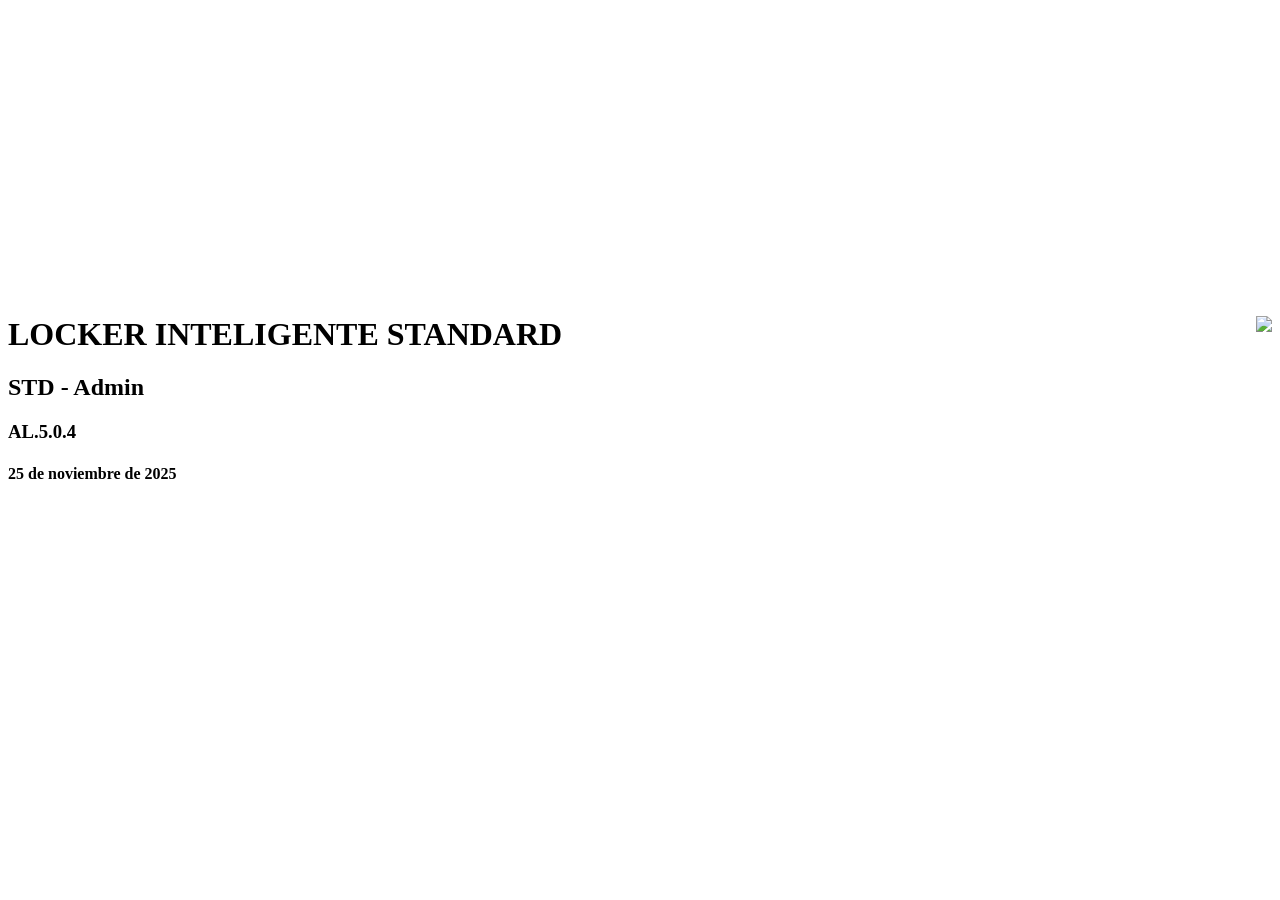
==== DCMLocker/Kiosk/wwwroot/index.html @ eda8e1e9 "5.0.4 con fuera de servicio" ====
<!DOCTYPE html>
<html>

<head>
    <meta charset="utf-8" />
    <meta name="viewport" content="width=device-width, initial-scale=1.0, maximum-scale=1.0, user-scalable=no" />
    <title>DCMLocker</title>
    <base href="/" />
    <link href="css/bootstrap/bootstrap.min.css" rel="stylesheet" />
    <link href="css/app.css" rel="stylesheet" />
    <link href="css/Fondo.css" rel="stylesheet" />
    <link href="css/kiosklayout.css" rel="stylesheet" />
    <link href="css/LoadingBar.css" rel="stylesheet" />
    <link href="css/ButtonClick.css" rel="stylesheet" />
    <link href="css/PanelNotify.css" rel="stylesheet" />
    <link href="DCMLocker.Kiosk.styles.css" rel="stylesheet" />
    <link href="manifest.json" rel="manifest" />
    <link rel="apple-touch-icon" sizes="512x512" href="icon-512.png" />
    <link rel="stylesheet" href="_content/Radzen.Blazor/css/material-base.css">
</head>

<body>
    <div id="app">
        <div class="page">
            <div class="main">
                <div class="content px-4">
                    <div class="row">
                        <div class="col-2" style="float:right">
                            <img width="100%" src="img/Logo.png" />
                        </div>
                        <div class="col-8 text-center">

                            <div class="text-center" style="margin-top: 25%;">
                                <h1>LOCKER INTELIGENTE STANDARD</h1>
                                <h2>STD - Admin</h2>
                                <h3>AL.5.0.4</h3>
                                <h4>25 de noviembre de 2025</h4>
                            </div>
                        </div>
                    </div>
                </div>
            </div>
        </div>
    </div>
    <script src="js/Funciones.js"></script>
    <script src="_framework/blazor.webassembly.js"></script>
    <script>navigator.serviceWorker.register('service-worker.js');</script>
    <script src="_content/CurrieTechnologies.Razor.SweetAlert2/sweetAlert2.min.js"></script>
    <script src="_content/Radzen.Blazor/Radzen.Blazor.js"></script>
    <script src="disconnectHandler.js"></script>
</body>

</html>
---- DCMLocker/Kiosk/wwwroot/css/app.css ----
﻿@import url('open-iconic/font/css/open-iconic-bootstrap.min.css');

html, body {
    font-family: 'Helvetica Neue', Helvetica, Arial, sans-serif;
    height: 100%;
    overflow: hidden;
}

a, .btn-link {
    color: #0366d6;
}

.btn-primary {
    color: #fff;
    background-color: #1b6ec2;
    border-color: #1861ac;
}

.content {
    padding-top: 1.1rem;
}

.valid.modified:not([type=checkbox]) {
    outline: 1px solid #26b050;
}

.invalid {
    outline: 1px solid red;
}

.validation-message {
    color: red;
}

#blazor-error-ui {
    background: lightyellow;
    bottom: 0;
    box-shadow: 0 -1px 2px rgba(0, 0, 0, 0.2);
    display: none;
    left: 0;
    padding: 0.6rem 1.25rem 0.7rem 1.25rem;
    position: fixed;
    width: 100%;
    z-index: 1000;
}

    #blazor-error-ui .dismiss {
        cursor: pointer;
        position: absolute;
        right: 0.75rem;
        top: 0.5rem;
    }
---- DCMLocker/Kiosk/wwwroot/css/Fondo.css ----
﻿body {
   
    
}
---- DCMLocker/Kiosk/wwwroot/css/kiosklayout.css ----
﻿body {
    background-size: cover;
    height: 100vh;
    width: 100%;
    padding: 0px 0px 0px 0px;
    margin: 0px 0px 0px 0px;
}

.kiosk-main-img {
    background: #0094d4 url(../Content/kioskFondo.jpg) center center no-repeat;
    background-size: contain;
    height: 90vh;
    width: 100%;
    margin-top: 2vh;
}

.kiosk-main {
    
}

.kiosk-selapp {
    margin-top: auto;
    margin-bottom: auto;
    justify-content: center;
}

.kiosk-cards {
    display: grid;
    grid-template-columns: repeat(auto-fill, 20rem);
    grid-gap: 2rem;
    justify-content: center;
    padding-left: 0;
    color: white;
    margin-top: 100px;
    margin-bottom: auto;
    margin-left: auto;
    margin-right: auto;
}

    .kiosk-cards > li {
        height: 15rem;
        width: 20rem;
        position: relative;
        background-size: cover;
        background-color:cornsilk;
        border-radius: 0.5rem;
        list-style-type: none;
        box-shadow: 0 3px 4px rgba(0,0,0,0.4);
        transition: 0.1s ease-out;
    }

        .kiosk-cards > li:hover {
            transform: scale(1.02);
        }

.kiosk-card-info {
    border-radius: 0.5rem;
    top: 0;
    left: 0;
    right: 0;
    bottom: 0;
    position: absolute;
    background: linear-gradient(rgba(255 255 255,1) 30%, rgba(255,255,255,1) 80%);
    padding: 1rem 1rem;
    color: white;
    font-size: 1rem;
    cursor: pointer;
    text-shadow: 0 1px 1px rgba(0,0,0,0.2);
    line-height: 1.25rem;
    margin: 1rem 1rem;
    
}

.kiosk-P5 {
    background: linear-gradient(rgb(217 72 72) 30%, rgba(255,255,255,1) 80%);
}

.kiosk-P4 {
    background: linear-gradient(rgb(241 251 6) 30%, rgba(255,255,255,1) 80%);
}

.kiosk-P3 {
    background: linear-gradient(rgb(63 146 30) 30%, rgba(255,255,255,1) 80%);
}

.kiosk-P2 {
    background: linear-gradient(rgb(14 155 77) 30%, rgba(255,255,255,1) 80%);
}

.kiosk-P1 {
    background: linear-gradient(rgb(106 116 221) 30%, rgba(255,255,255,1) 80%);
}



.kiosk-card-info .kiosk-card-img {
    display: block;
    height:5rem;
    top: 0.5rem;
    margin-left:auto;
    margin-right:auto;
    
}


.kiosk-card-info .title {
    color: white;
    font-size: 1.8rem;
    display: block;
    margin-top: 0.3rem;
    font-family: Bahnschrift, Arial, Arial, Helvetica, sans-serif;
    text-transform: uppercase;
    visibility: visible;
    text-align: center;
}

.kiosk-card-info .state {
    color: white;
    font-size: 0.8rem;
    display: block;
    margin-top: 0.5rem;
    font-family: Bahnschrift, Arial, Arial, Helvetica, sans-serif;
    text-transform: uppercase;
    visibility: visible;
    text-align: center;
}

.kiosk-card-info .time {
    color: white;
    font-size: 1rem;
    display: block;
    margin-top: 0rem;
    font-family: Bahnschrift, Arial, Arial, Helvetica, sans-serif;
    text-transform: uppercase;
    visibility: visible;
    text-align: left;
}

.kiosk-card-info .name {
    color: white;
    font-size: 0.8rem;
    display: block;
    margin-top: 0rem;
    font-family: Bahnschrift, Arial, Arial, Helvetica, sans-serif;
    text-transform: uppercase;
    visibility: visible;
    text-align: center;
}

.kiosk-card-info .oferta {
    position: absolute;
    bottom: 1rem;
    right: 1rem;
    font-size: 1.2rem;
    font-weight: 700;
    padding: 0rem 0.7rem;
    border-radius: 4px;
    background-color: #08af08;
    color: white;
    line-height: 2rem;
}

.kiosk-card-info .selector {
    position: absolute;
    width: 100%;
    bottom: -1.6rem;
    align-content: center;
    line-height: 2rem;
    font-size: 1rem;
    font-weight: 700;
    border-radius: 4px;
    background-color: dodgerblue;
    color: white;
    box-shadow: 0 3px 4px rgba(0,0,0,0.4);
}

    .kiosk-card-info .selector > button {
        background-color: dodgerblue;
        color: white;
        box-shadow: 0 3px 4px rgba(0,0,0,0.4);
        border: none;
    }

.kiosk::before {
    content: '$';
    font-weight: 300;
    font-size: 1.2rem;
    margin-right: 0.2rem;
}



.kiosk-kb-flotante {
    font-size: 16px; /* Cambiar el tamaño de la tipografia */
    text-transform: uppercase; /* Texto en mayusculas */
    font-weight: bold; /* Fuente en negrita o bold */
    color: #ffffff; /* Color del texto */
    border-radius: 5px; /* Borde del boton */
    letter-spacing: 2px; /* Espacio entre letras */
    background-color: rgba(255, 255, 255, 0.3); /* Color de fondo */
    padding: 18px 30px; /* Relleno del boton */
    position: fixed;
    bottom: 0px;
    left: 0px;
    width: 100%;
    transition: all 300ms ease 0ms;
    box-shadow: 0px 3px 4px rgba(0, 0, 0, 0.4);
    z-index: 99;
    margin-left: auto;
    margin-right: auto;
    align-content: center;
    align-items: center;
}
.kiosk-kb-flotante-paleta {
    padding: 2px;
    background-color: rgba(255, 255, 255, 0.3);
    
}
.btn-keyboard {
    font-size: 2rem;
    height: 5rem;
    width: 5rem;
}
.btn-keyboard-2 {
    font-size: 2rem;
    height: 5rem;
    width: 10rem;
}

.div-dominio {
    height: 10rem;
    margin-top: 10rem;
    margin-left: auto;
    margin-right: auto;
    margin-bottom: auto;
    background-color: lightgray;
    border-radius: 0.5rem;
    box-shadow: 0 3px 4px rgba(0,0,0,0.4);
}
.div-dominio-2 {
    height: 15rem;
    margin-top: 10rem;
    margin-left: auto;
    margin-right: auto;
    margin-bottom: auto;
    background-color: lightgray;
    border-radius: 0.5rem;
    box-shadow: 0 3px 4px rgba(0,0,0,0.4);
}

.kiosk-saludo {
    height: 30rem;
    margin-top: 10rem;
    margin-left: auto;
    margin-right: auto;
    margin-bottom: auto;
    background-color: lightgray;
    border-radius: 0.5rem;
    box-shadow: 0 3px 4px rgba(0,0,0,0.4);
}



.label-keyboard {
    font-size: 84px;
    margin-left: auto;
    margin-right: auto;
}



@media only screen and (max-width: 1224px) {
    .btn-keyboard {
        font-size: 2rem;
        height: 4rem;
        width: 4rem;
    }
    .btn-keyboard-2 {
        font-size: 2rem;
        height: 4rem;
        width: 8rem;
    }

    .kiosk-kb-flotante-paleta {
        padding: 1px;
    }
}
@media only screen and (max-width: 1024px) {
    .btn-keyboard {
        font-size: 2rem;
        height: 4rem;
        width: 4rem;
    }
    .btn-keyboard-2 {
        font-size: 2rem;
        height: 4rem;
        width: 8rem;
    }
    .kiosk-kb-flotante-paleta {
        padding: 1px;
    }
}


@media only screen and (max-width: 1020px) {
    .btn-keyboard {
        font-size: 2rem;
        height: 3rem;
        width: 3rem;
    }
    .btn-keyboard-2 {
        font-size: 2rem;
        height: 3rem;
        width: 6rem;
    }

    .kiosk-kb-flotante-paleta {
        padding: 1px;
    }
}
@media only screen and (max-width: 840px) {
    .kiosk-cards > li {
        height: 8rem;
        width: 20rem;
        position: relative;
        background-size: cover;
        background-color: cornsilk;
        border-radius: 0.5rem;
        list-style-type: none;
        box-shadow: 0 3px 4px rgba(0,0,0,0.4);
        transition: 0.1s ease-out;
    }

    .kiosk-card-info .kiosk-card-img {
        display: block;
        height: 3rem;
        top: 0.5rem;
        margin-left: auto;
        margin-right: auto;
    }

    .btn-keyboard {
        font-size: 1rem;
        height: 2.8rem;
        width: 2.8rem;
    }

    .kiosk-kb-flotante-paleta {
        padding: 1px;
    }
}
@media only screen and (max-width: 600px) {

    .kiosk-cards > li {
        height: 8rem;
        width: 20rem;
        position: relative;
        background-size: cover;
        background-color: cornsilk;
        border-radius: 0.5rem;
        list-style-type: none;
        box-shadow: 0 3px 4px rgba(0,0,0,0.4);
        transition: 0.1s ease-out;
    }

    .kiosk-card-info .kiosk-card-img {
        display: block;
        height: 3rem;
        top: 0.5rem;
        margin-left: auto;
        margin-right: auto;
    }

    
    .btn-keyboard {
        font-size: 1rem;
        height: 2.5rem;
        width: 2.5rem;
    }

    .kiosk-kb-flotante-paleta {
        padding: 0px;
    }
}
---- DCMLocker/Kiosk/wwwroot/css/LoadingBar.css ----
﻿
.abs-center {
    display: flex;
    align-items: center;
    justify-content: center;
    min-height: 100vh;
}

.loading-bar {
    position: absolute;
    width: 500px;
    height: 10px;
    background-color: wheat;
    overflow: hidden;
    box-shadow: 0 1px 3px rgba(0,0,0,0.2);
    top: calc(50% - 5px);
    left: calc(50% - 250px);
    animation: progressbaropacy-slide 2s infinite;
    animation-timing-function: ease-in-out;
}

    .loading-bar::after {
        content: '';
        display: block;
        width: 200px;
        height: 100%;
        background-color: rgb(105, 39, 103);
        animation: progressbar-slide 1s infinite;
        animation-timing-function: ease-in-out;
    }

@keyframes progressbaropacy-slide {
    0% {
        opacity: 0;
    }

    70%, 100% {
        opacity: 1;
    }
}

@keyframes progressbar-slide {
    0% {
        transform: translateX(-200px);
    }

    70%, 100% {
        transform: translateX(500px);
    }
}
---- DCMLocker/Kiosk/wwwroot/css/ButtonClick.css ----
﻿.btn-flotante {
    font-size: 16px; /* Cambiar el tamaño de la tipografia */
    text-transform: uppercase; /* Texto en mayusculas */
    font-weight: bold; /* Fuente en negrita o bold */
    color: #ffffff; /* Color del texto */
    border-radius: 5px; /* Borde del boton */
    letter-spacing: 2px; /* Espacio entre letras */
    background-color: #E91E63; /* Color de fondo */
    padding: 18px 30px; /* Relleno del boton */
    position: fixed;
    bottom: 40px;
    right: 40px;
    transition: all 300ms ease 0ms;
    box-shadow: 0px 8px 15px rgba(0, 0, 0, 0.1);
    z-index: 99;
}

    .btn-flotante:hover {
        background-color: #2c2fa5; /* Color de fondo al pasar el cursor */
        box-shadow: 0px 15px 20px rgba(0, 0, 0, 0.3);
        transform: translateY(-7px);
    }

.btn-flotante-0 {
    right: 40px;
}

.btn-flotante-1 {
    right: 120px;
}

.btn-flotante-2 {
    right: 200px;
}

@media only screen and (max-width: 600px) {
    .btn-flotante {
        font-size: 14px;
        padding: 12px 20px;
        bottom: 20px;
        right: 20px;
    }

    .btn-flotante-0 {
        right: 20px;
    }

    .btn-flotante-1 {
        right: 80px;
    }

    .btn-flotante-2 {
        right: 140px;
    }
}
---- DCMLocker/Kiosk/wwwroot/css/PanelNotify.css ----
﻿.btn-flotante {
    font-size: 16px; /* Cambiar el tamaño de la tipografia */
    text-transform: uppercase; /* Texto en mayusculas */
    font-weight: bold; /* Fuente en negrita o bold */
    color: #ffffff; /* Color del texto */
    border-radius: 5px; /* Borde del boton */
    letter-spacing: 2px; /* Espacio entre letras */
    background-color: #E91E63; /* Color de fondo */
    padding: 18px 30px; /* Relleno del boton */
    position: fixed;
    bottom: 40px;
    right: 40px;
    transition: all 300ms ease 0ms;
    box-shadow: 0px 8px 15px rgba(0, 0, 0, 0.1);
    z-index: 99;
}

    .btn-flotante:hover {
        background-color: #2c2fa5; /* Color de fondo al pasar el cursor */
        box-shadow: 0px 15px 20px rgba(0, 0, 0, 0.3);
        transform: translateY(-7px);
    }

.btn-flotante-0 {
    right: 40px;
}

.btn-flotante-1 {
    right: 120px;
}

.btn-flotante-2 {
    right: 200px;
}

@media only screen and (max-width: 600px) {
    .btn-flotante {
        font-size: 14px;
        padding: 12px 20px;
        bottom: 20px;
        right: 20px;
    }

    .btn-flotante-0 {
        right: 20px;
    }

    .btn-flotante-1 {
        right: 80px;
    }

    .btn-flotante-2 {
        right: 140px;
    }
}
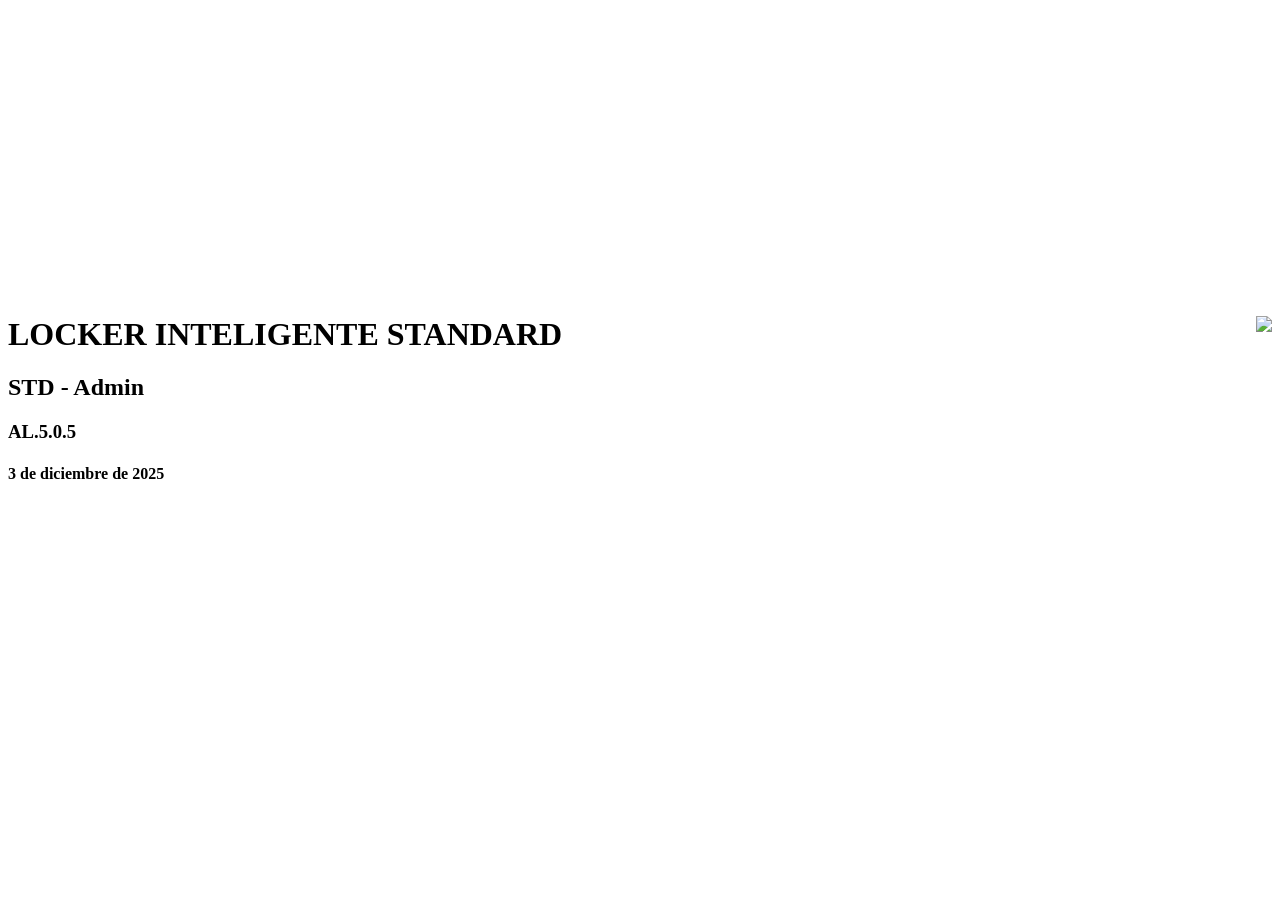
==== commit 358d1944: "v5.0.5 test chequeo puertas y sensores" ====
--- a/DCMLocker/Kiosk/wwwroot/index.html
+++ b/DCMLocker/Kiosk/wwwroot/index.html
@@ -33,8 +33,8 @@
                             <div class="text-center" style="margin-top: 25%;">
                                 <h1>LOCKER INTELIGENTE STANDARD</h1>
                                 <h2>STD - Admin</h2>
-                                <h3>AL.5.0.4</h3>
-                                <h4>25 de noviembre de 2025</h4>
+                                <h3>AL.5.0.5</h3>
+                                <h4>3 de diciembre de 2025</h4>
                             </div>
                         </div>
                     </div>
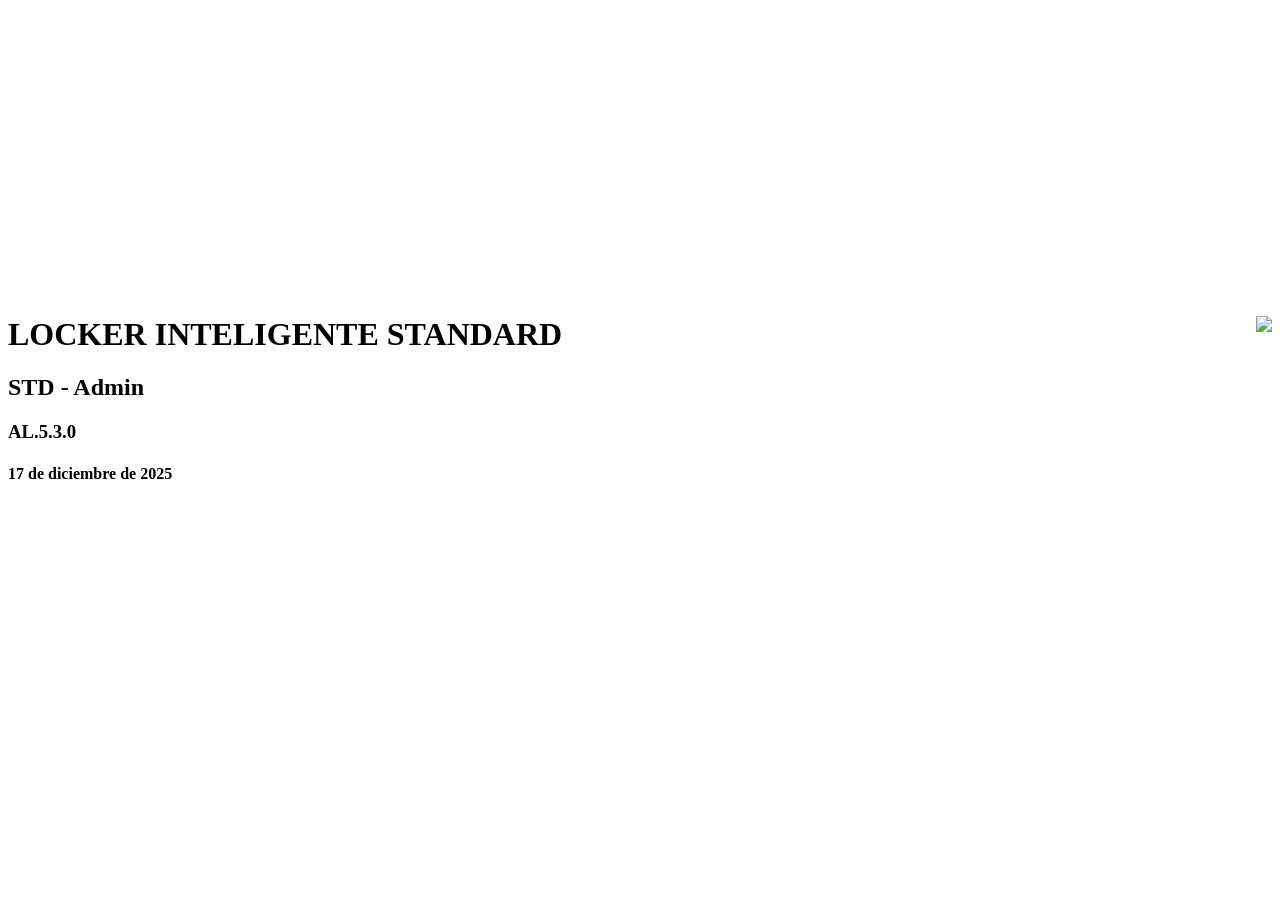
==== commit 5d77e7c5: "v5.3.0 para estar a la par del sv con assets rapidos" ====
--- a/DCMLocker/Kiosk/wwwroot/index.html
+++ b/DCMLocker/Kiosk/wwwroot/index.html
@@ -33,8 +33,8 @@
                             <div class="text-center" style="margin-top: 25%;">
                                 <h1>LOCKER INTELIGENTE STANDARD</h1>
                                 <h2>STD - Admin</h2>
-                                <h3>AL.5.0.5</h3>
-                                <h4>3 de diciembre de 2025</h4>
+                                <h3>AL.5.3.0</h3>
+                                <h4>17 de diciembre de 2025</h4>
                             </div>
                         </div>
                     </div>
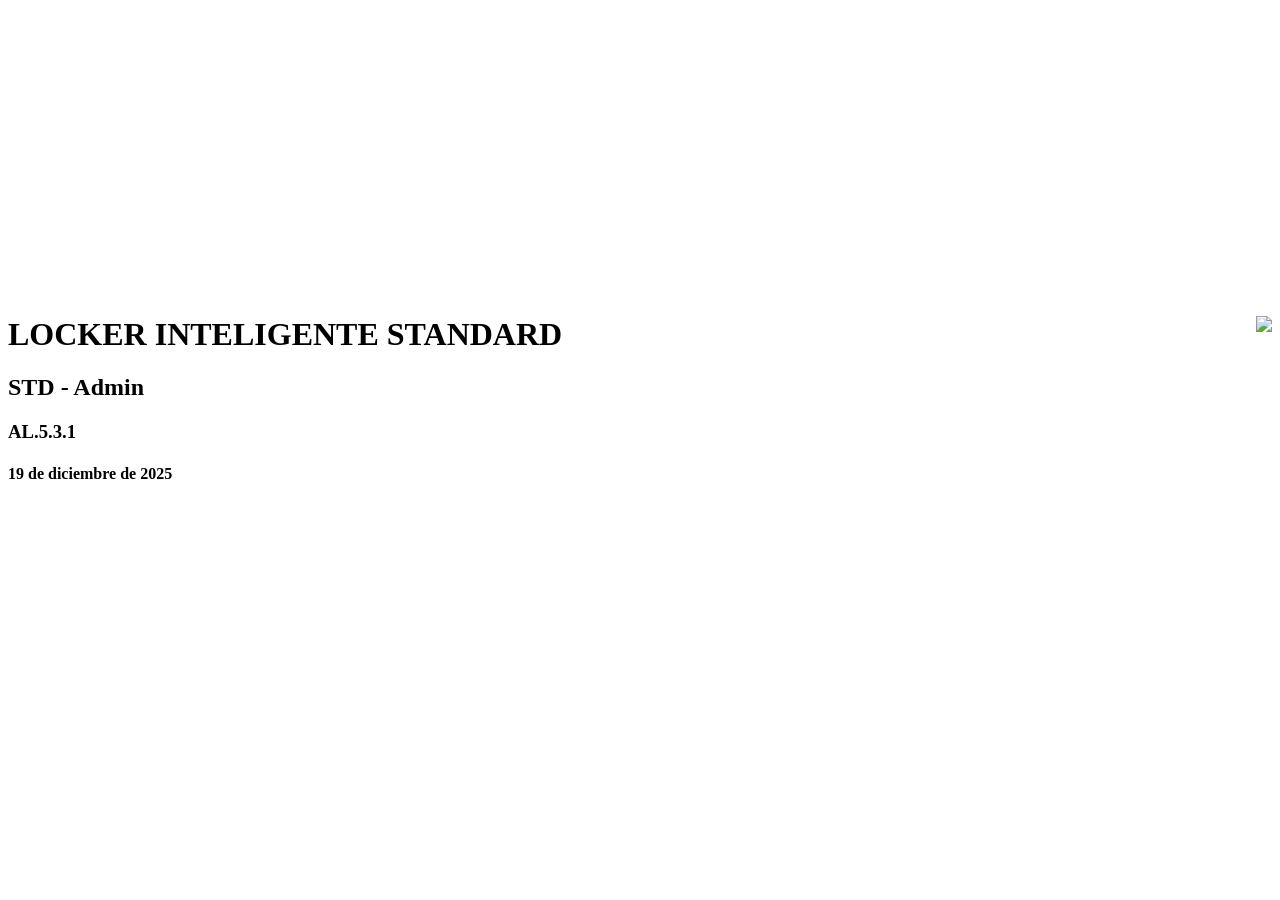
==== commit 3e3e504f: "v5.3.1" ====
--- a/DCMLocker/Kiosk/wwwroot/index.html
+++ b/DCMLocker/Kiosk/wwwroot/index.html
@@ -33,8 +33,8 @@
                             <div class="text-center" style="margin-top: 25%;">
                                 <h1>LOCKER INTELIGENTE STANDARD</h1>
                                 <h2>STD - Admin</h2>
-                                <h3>AL.5.3.0</h3>
-                                <h4>17 de diciembre de 2025</h4>
+                                <h3>AL.5.3.1</h3>
+                                <h4>19 de diciembre de 2025</h4>
                             </div>
                         </div>
                     </div>
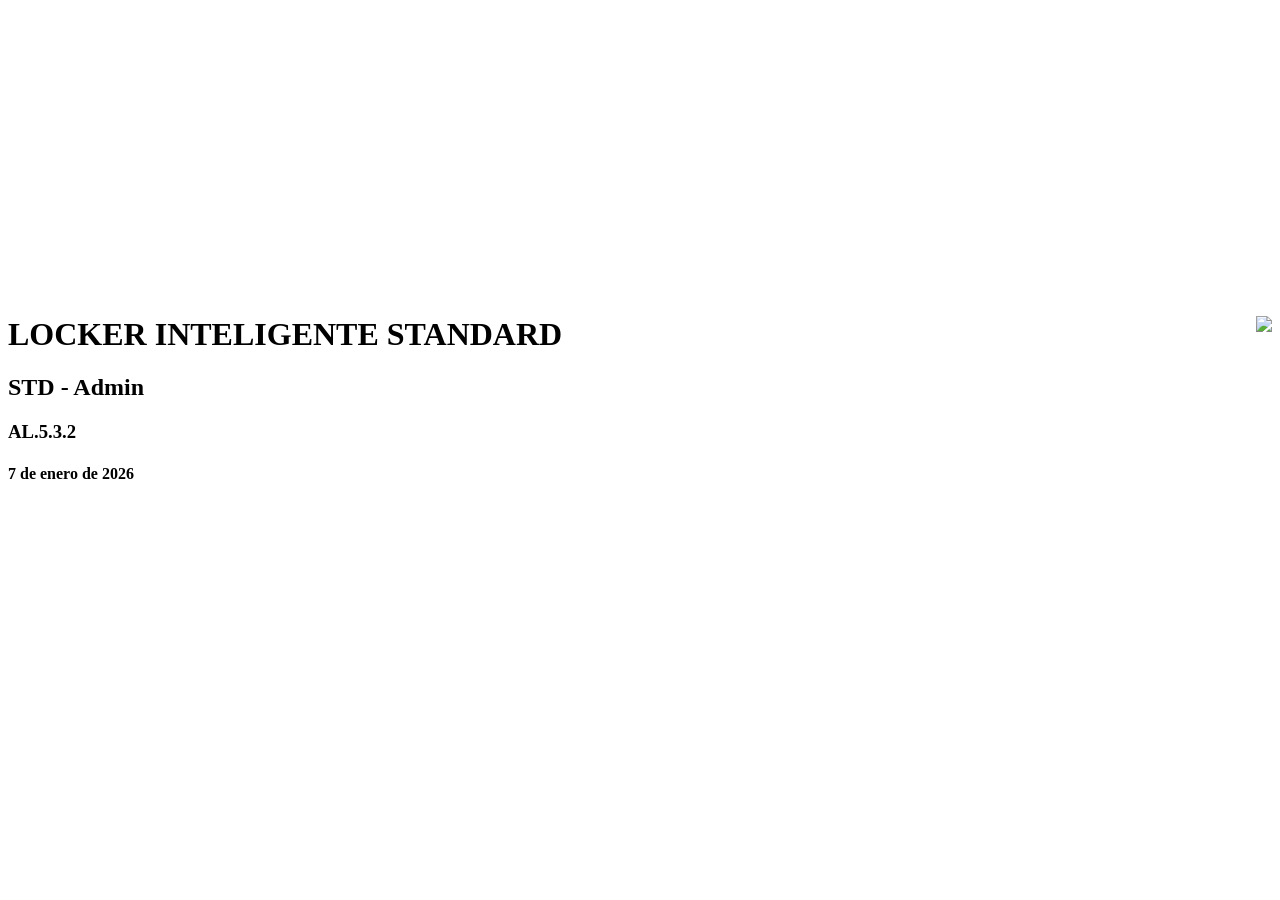
==== commit 4ca1a58d: "v5.3.2 tiempos configurables y mas" ====
--- a/DCMLocker/Kiosk/wwwroot/index.html
+++ b/DCMLocker/Kiosk/wwwroot/index.html
@@ -33,8 +33,8 @@
                             <div class="text-center" style="margin-top: 25%;">
                                 <h1>LOCKER INTELIGENTE STANDARD</h1>
                                 <h2>STD - Admin</h2>
-                                <h3>AL.5.3.1</h3>
-                                <h4>19 de diciembre de 2025</h4>
+                                <h3>AL.5.3.2</h3>
+                                <h4>7 de enero de 2026</h4>
                             </div>
                         </div>
                     </div>
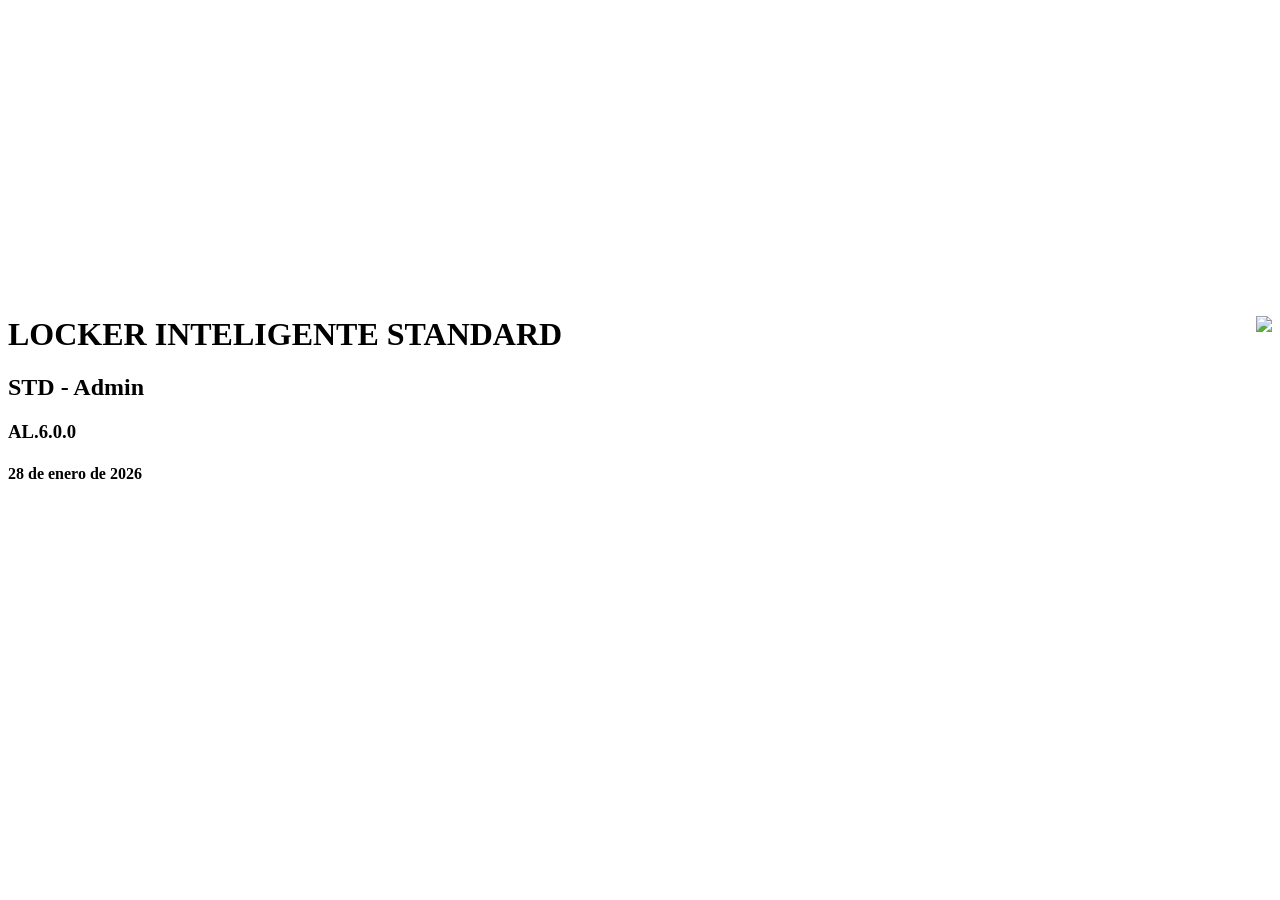
==== commit b01f3c0e: "v6.0.0 con wesockets" ====
--- a/DCMLocker/Kiosk/wwwroot/index.html
+++ b/DCMLocker/Kiosk/wwwroot/index.html
@@ -33,8 +33,8 @@
                             <div class="text-center" style="margin-top: 25%;">
                                 <h1>LOCKER INTELIGENTE STANDARD</h1>
                                 <h2>STD - Admin</h2>
-                                <h3>AL.5.3.2</h3>
-                                <h4>7 de enero de 2026</h4>
+                                <h3>AL.6.0.0</h3>
+                                <h4>28 de enero de 2026</h4>
                             </div>
                         </div>
                     </div>
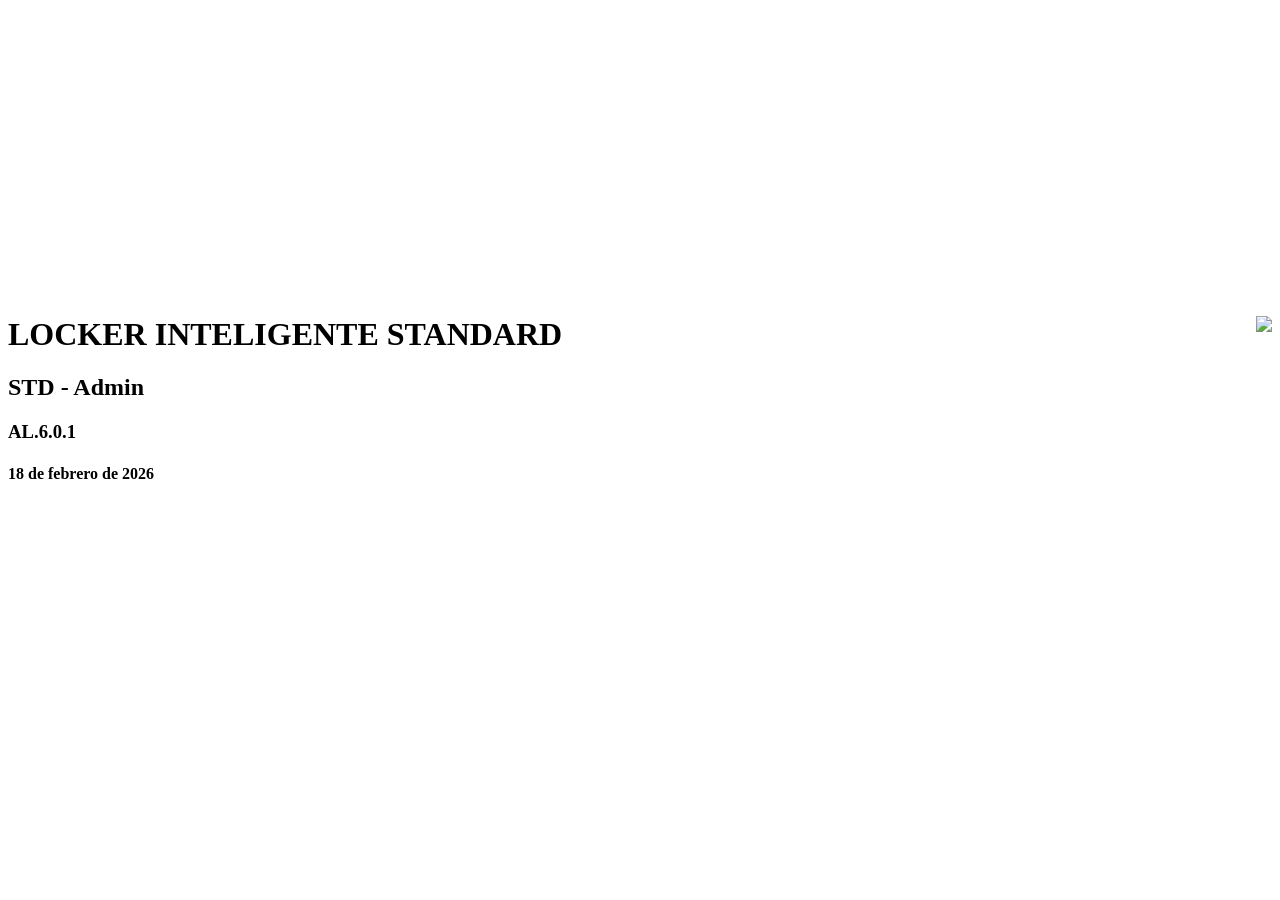
==== commit 07361bc0: "v6.0.0 log de rfid" ====
--- a/DCMLocker/Kiosk/wwwroot/index.html
+++ b/DCMLocker/Kiosk/wwwroot/index.html
@@ -33,8 +33,8 @@
                             <div class="text-center" style="margin-top: 25%;">
                                 <h1>LOCKER INTELIGENTE STANDARD</h1>
                                 <h2>STD - Admin</h2>
-                                <h3>AL.6.0.0</h3>
-                                <h4>28 de enero de 2026</h4>
+                                <h3>AL.6.0.1</h3>
+                                <h4>18 de febrero de 2026</h4>
                             </div>
                         </div>
                     </div>
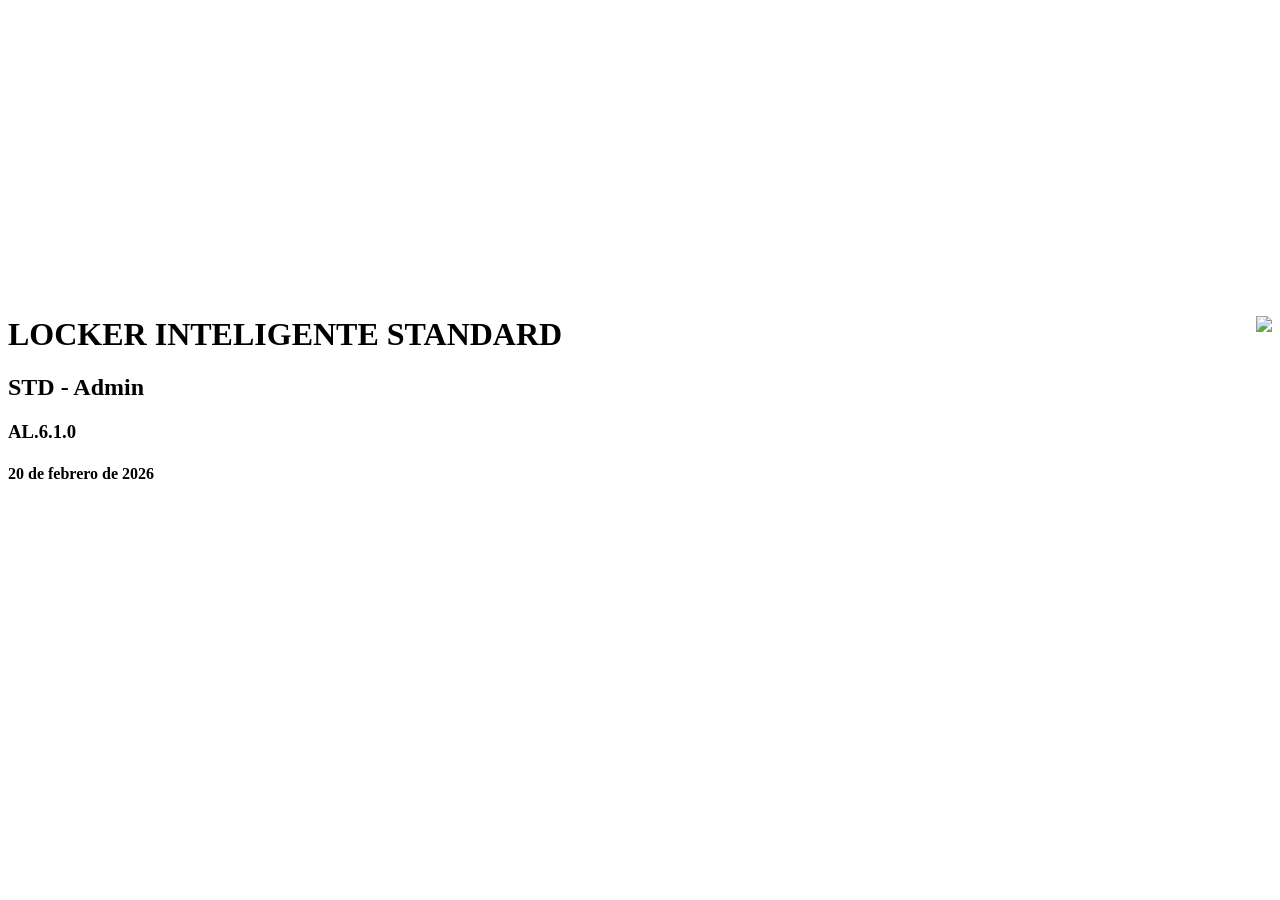
==== commit 11fe0017: "v6.1.0 con rtas de error" ====
--- a/DCMLocker/Kiosk/wwwroot/index.html
+++ b/DCMLocker/Kiosk/wwwroot/index.html
@@ -33,8 +33,8 @@
                             <div class="text-center" style="margin-top: 25%;">
                                 <h1>LOCKER INTELIGENTE STANDARD</h1>
                                 <h2>STD - Admin</h2>
-                                <h3>AL.6.0.1</h3>
-                                <h4>18 de febrero de 2026</h4>
+                                <h3>AL.6.1.0</h3>
+                                <h4>20 de febrero de 2026</h4>
                             </div>
                         </div>
                     </div>
